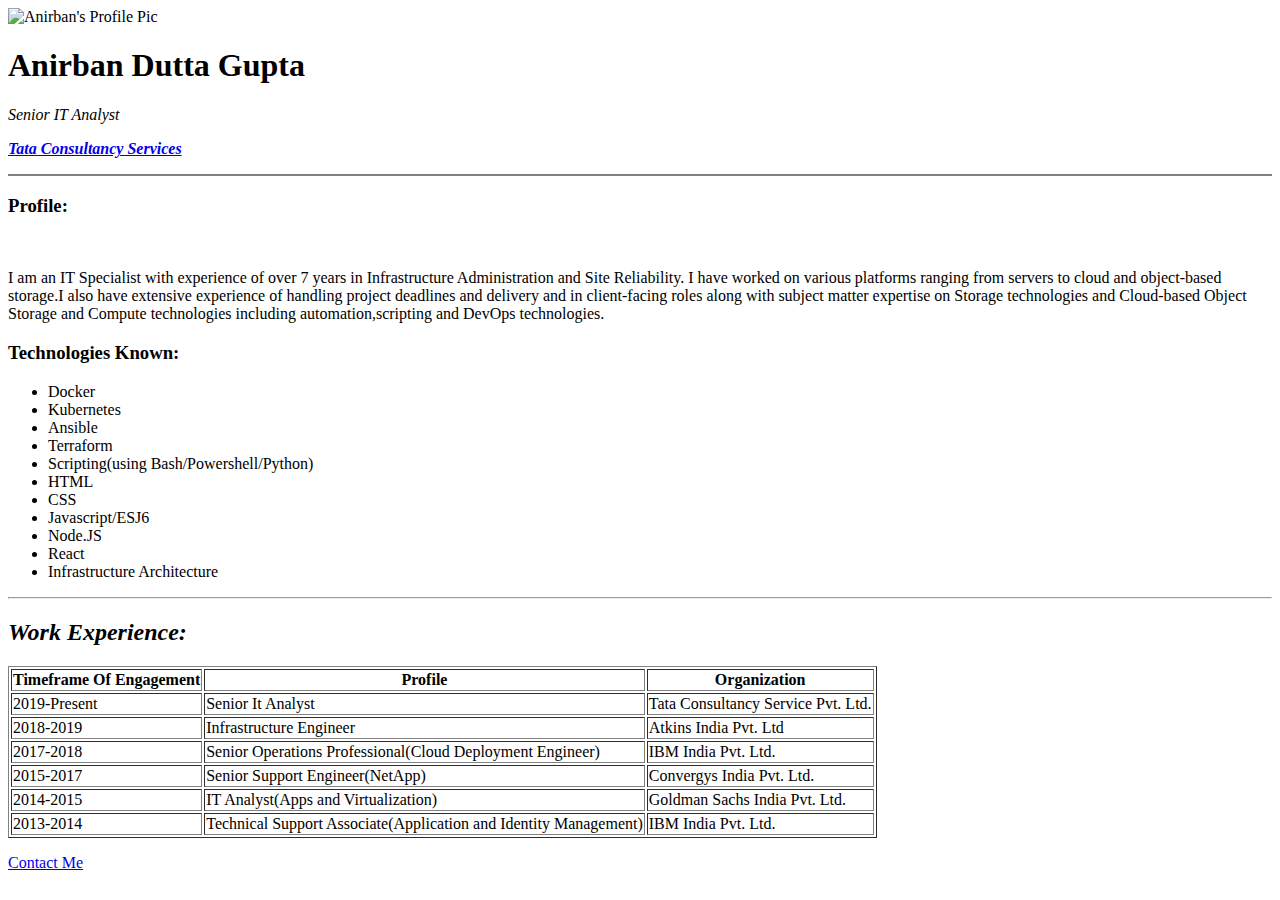
==== index.html @ 3bb9d6c4 "My Resume Online" ====
<!DOCTYPE html>
<html lang="en">
  <head>
    <meta charset="UTF-8" />
    <meta name="viewport" content="width=device-width, initial-scale=1.0" />
    <title>🖥Anir's Resume</title>
  </head>
  <body>
    <img
      src="https://media-exp1.licdn.com/dms/image/C4E03AQFKVh3WRrbmig/profile-displayphoto-shrink_200_200/0?e=1602720000&v=beta&t=PKjoF7Ycv_QBNZOMhvYChLch9rtxGZawKq8c4nNLBKo"
      alt="Anirban's Profile Pic"
    />
    <h1>Anirban Dutta Gupta</h1>
    <p><em>Senior IT Analyst</em></p>
    <p>
      <strong
        ><em
          ><a href="https://www.tcs.com/">Tata Consultancy Services</a></em
        ></strong
      >
    </p>
    <hr noshade="" />
    <h3>Profile:</h3>
    <br />
    <p>
      I am an IT Specialist with experience of over 7 years in Infrastructure
      Administration and Site Reliability. I have worked on various platforms
      ranging from servers to cloud and object-based storage.I also have
      extensive experience of handling project deadlines and delivery and in
      client-facing roles along with subject matter expertise on Storage
      technologies and Cloud-based Object Storage and Compute technologies
      including automation,scripting and DevOps technologies.
    </p>
    <h3>Technologies Known:</h3>
    <ul>
      <li>Docker</li>
      <li>Kubernetes</li>
      <li>Ansible</li>
      <li>Terraform</li>
      <li>Scripting(using Bash/Powershell/Python)</li>
      <li>HTML</li>
      <li>CSS</li>
      <li>Javascript/ESJ6</li>
      <li>Node.JS</li>
      <li>React</li>
      <li>Infrastructure Architecture</li>
    </ul>
    <hr />
    <h2>
      <em>
        Work Experience:
      </em>
    </h2>
    <table border="1">
      <thead>
        <th>Timeframe Of Engagement</th>
        <th>Profile</th>
        <th>Organization</th>
      </thead>
      <tr>
        <td>2019-Present</td>
        <td>Senior It Analyst</td>
        <td>Tata Consultancy Service Pvt. Ltd.</td>
      </tr>
      <tr>
        <td>2018-2019</td>
        <td>Infrastructure Engineer</td>
        <td>Atkins India Pvt. Ltd</td>
      </tr>
      <tr>
        <td>2017-2018</td>
        <td>Senior Operations Professional(Cloud Deployment Engineer)</td>
        <td>IBM India Pvt. Ltd.</td>
      </tr>

      <tr>
        <td>2015-2017</td>
        <td>Senior Support Engineer(NetApp)</td>
        <td>Convergys India Pvt. Ltd.</td>
      </tr>
      <tr>
        <td>2014-2015</td>
        <td>IT Analyst(Apps and Virtualization)</td>
        <td>Goldman Sachs India Pvt. Ltd.</td>
      </tr>
      <tr>
        <td>2013-2014</td>
        <td>
          Technical Support Associate(Application and Identity Management)
        </td>
        <td>IBM India Pvt. Ltd.</td>
      </tr>
    </table>
    <p>
      <a href="contactme.html">
        Contact Me
      </a>
    </p>
  </body>
</html>
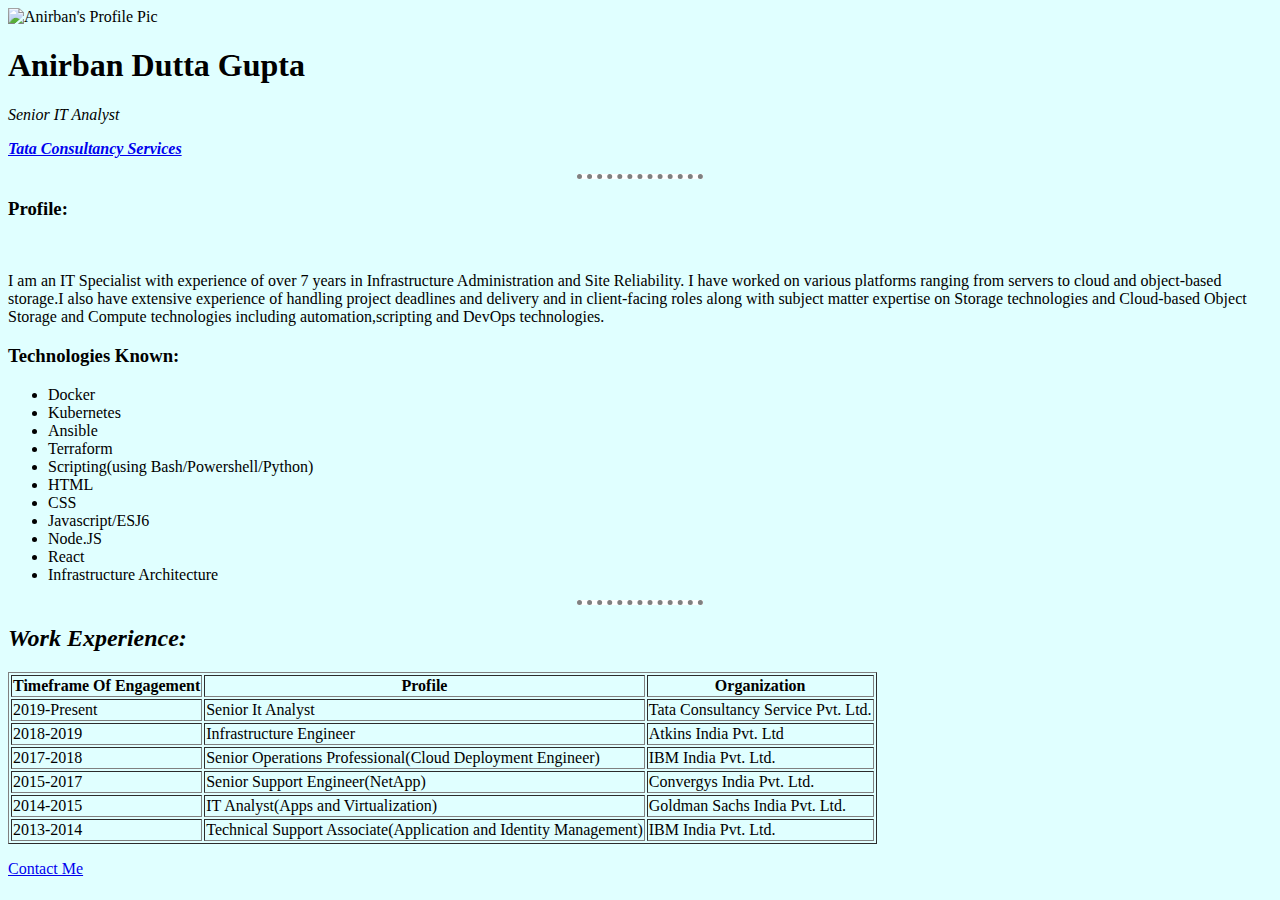
==== commit 619c5d9c: "My Resume Online" ====
--- a/index.html
+++ b/index.html
@@ -4,6 +4,20 @@
     <meta charset="UTF-8" />
     <meta name="viewport" content="width=device-width, initial-scale=1.0" />
     <title>🖥Anir's Resume</title>
+    <style>
+      body{
+        background-color: lightcyan;
+      }
+      hr {
+        border-style: dotted none none;
+        background-color: white;
+        height: 0px;
+        width: 10%;
+        border-color: gray;
+        border-width: 5px; 
+
+      }
+    </style>
   </head>
   <body>
     <img
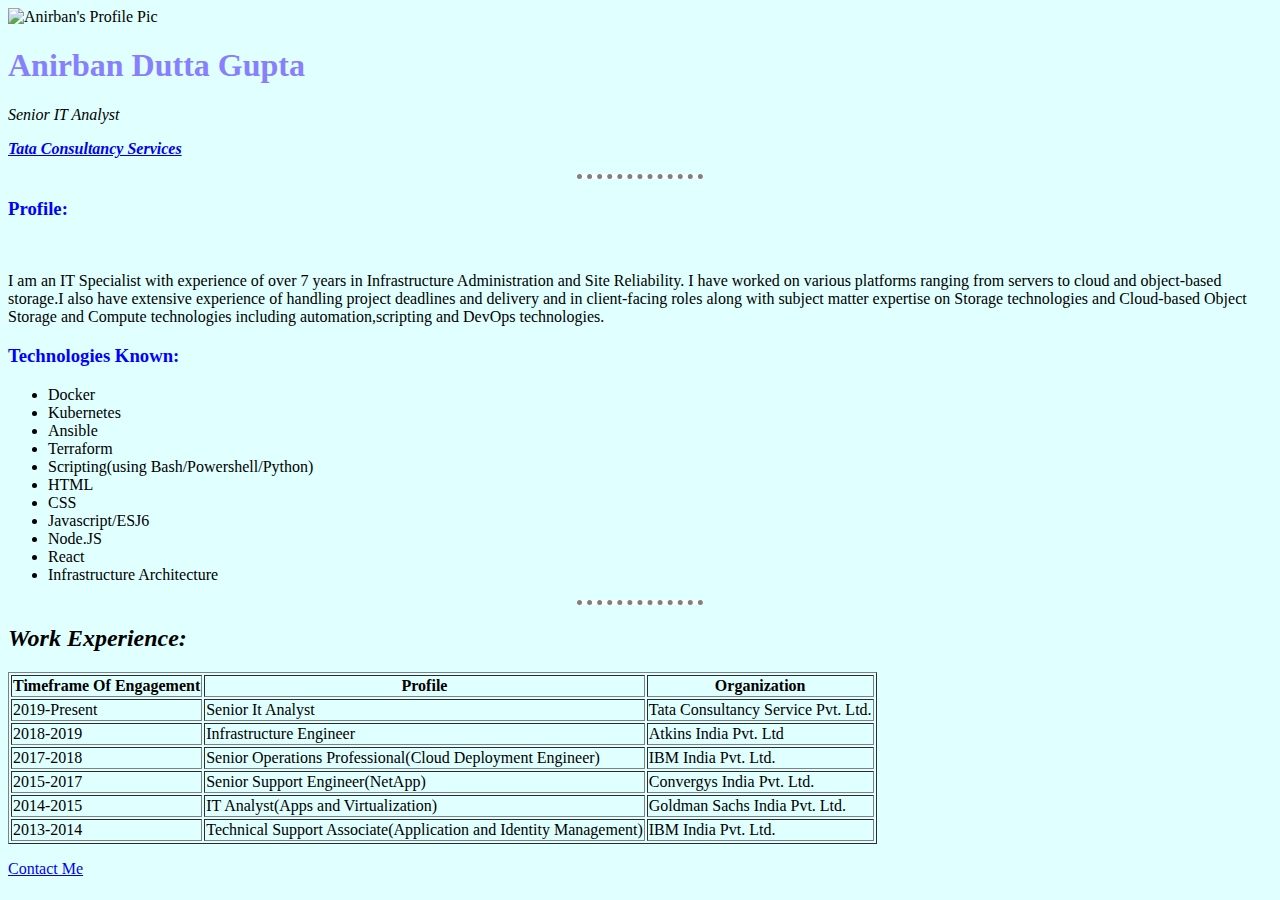
==== commit dcfc1e7b: "My Resume Online" ====
--- a/index.html
+++ b/index.html
@@ -4,20 +4,7 @@
     <meta charset="UTF-8" />
     <meta name="viewport" content="width=device-width, initial-scale=1.0" />
     <title>🖥Anir's Resume</title>
-    <style>
-      body{
-        background-color: lightcyan;
-      }
-      hr {
-        border-style: dotted none none;
-        background-color: white;
-        height: 0px;
-        width: 10%;
-        border-color: gray;
-        border-width: 5px; 
-
-      }
-    </style>
+    <link rel="stylesheet" href="styles.css" />
   </head>
   <body>
     <img
--- a/styles.css
+++ b/styles.css
@@ -0,0 +1,19 @@
+body {
+  background-color: lightcyan;
+}
+hr {
+  border-style: dotted none none;
+  background-color: white;
+  height: 0px;
+  width: 10%;
+  border-color: gray;
+  border-width: 5px;
+}
+
+h1 {
+  color: rgb(136, 127, 255);
+}
+
+h3 {
+  color: blue;
+}
